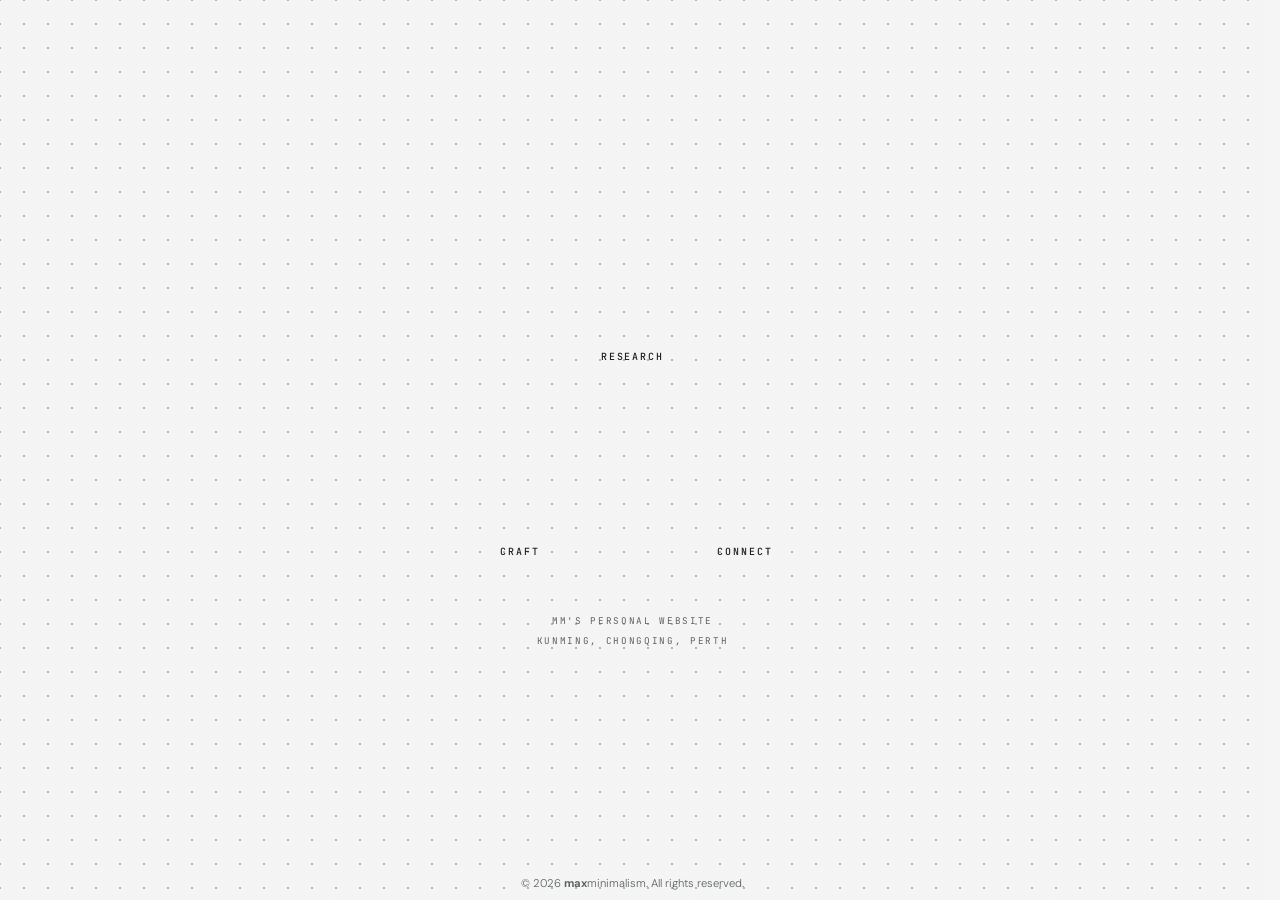
==== index.html @ 5832d6f5 "Swap the Craft and Connect symbols on the home page Co-Authored-By: Claude Opus 5.5 <noreply@anthrop" ====
<!DOCTYPE html>
<html lang="en">
<head>
  <meta charset="UTF-8" />
  <meta name="viewport" content="width=device-width, initial-scale=1.0" />
  <title>maxminimalism</title>
  <meta name="description" content="Mm's personal site — research publications, craft, music, and contact." />
  <link rel="icon" href="Image/favicon-32.png?v=20261010" sizes="32x32" type="image/png" />
  <link rel="icon" href="Image/favicon.svg?v=20261010" type="image/svg+xml" />
  <link rel="apple-touch-icon" href="Image/apple-touch-icon.png?v=20261010" />
  <script>(function(){var t=localStorage.getItem('mm-theme');if(t)document.documentElement.setAttribute('data-theme',t);else if(window.matchMedia('(prefers-color-scheme:dark)').matches)document.documentElement.setAttribute('data-theme','dark')})()</script>
  <link rel="preconnect" href="https://fonts.googleapis.com" />
  <link rel="preconnect" href="https://fonts.gstatic.com" crossorigin />
  <link href="https://fonts.googleapis.com/css2?family=JetBrains+Mono:wght@400;500;700&family=DM+Sans:wght@400;500;600;700&display=swap" rel="stylesheet" />
  <style>
    *, *::before, *::after { box-sizing: border-box; margin: 0; padding: 0; }

    :root {
      --bg:        #F4F5F4;
      --ink:       #1D2020;
      --ink-soft:  #5C6262;
      --accent:    #067b85;
      --symbol-particle-density: 1;
      /* Matches the inner pages exactly, so the Mm mark never jumps on navigation. */
      --shell-gutter: clamp(.5rem, .8vw, 1rem);
      --shell-edge: var(--shell-gutter);
      /* Fixed, not vw-fluid: must exactly match .nav-symbol's 84px so the Mm
         mark's particle cloud renders at the same physical size — and thus
         the same visual dot density — as the three nav symbols below it. */
      --shell-mark-width: 84px;
      --shell-top-width: 56px;
      --dot: rgba(29, 32, 32, .3);
      --shell-rail-center: calc((var(--shell-edge) + var(--shell-mark-width) + var(--shell-gutter)) / 2);
      --font-body: 'DM Sans', 'Noto Sans SC', -apple-system, sans-serif;
      --font-mono: 'JetBrains Mono', ui-monospace, monospace;
    }

    /* Same reserved scrollbar width as the inner pages, so the Mm mark sits
       in exactly the same spot when navigating between them. */
    html { scrollbar-gutter: stable; }

    html, body {
      height: 100%;
      background-color: var(--bg);
      /* Dot grid — the same measuring surface as the inner pages. */
      background-image: radial-gradient(var(--dot) 1.2px, transparent 1.5px);
      background-size: 24px 24px;
      background-position: 12px 12px;
      color: var(--ink);
      font-family: var(--font-body);
      -webkit-font-smoothing: antialiased;
    }

    /* Kill the default mobile tap-highlight rectangle — our own hover/active/
       focus states already give feedback, and the browser default is a plain
       gray box that clashes with the particle nav symbols. */
    * { -webkit-tap-highlight-color: transparent; }

    :focus-visible {
      outline: 2px solid var(--accent);
      outline-offset: 3px;
      border-radius: 2px;
    }

    body {
      min-height: 100vh;
      min-height: 100dvh;
      overflow-x: hidden;
      position: relative;
    }

    /* subtle paper grain */
    body::after {
      content: '';
      position: fixed;
      inset: 0;
      pointer-events: none;
      z-index: 9999;
      opacity: 0.35;
      mix-blend-mode: multiply;
      background-image: url("data:image/svg+xml;utf8,<svg xmlns='http://www.w3.org/2000/svg' width='180' height='180'><filter id='n'><feTurbulence type='fractalNoise' baseFrequency='0.9' numOctaves='2' stitchTiles='stitch'/><feColorMatrix type='saturate' values='0'/><feComponentTransfer><feFuncA type='table' tableValues='0 0.05'/></feComponentTransfer></filter><rect width='100%' height='100%' filter='url(%23n)'/></svg>");
    }

    /* ══════════ NAV TRIANGLE (1 over 2, equilateral) ══════════ */
    .stage {
      min-height: 100vh;
      min-height: 100dvh;
      display: flex;
      flex-direction: column;
      align-items: center;
      justify-content: center;
      padding: 4rem 2rem;
    }

    /* The three symbol centres form an equilateral triangle: the bottom pair
       sits --d apart, so the rows must sit --d·√3/2 apart centre-to-centre.
       Every item has the same height (symbol + gap + fixed-height label), so
       that centre distance is item height + row gap — solve for the gap. */
    .nav-grid {
      --sym: 84px;
      --item-gap: .9rem;
      --label-h: .8rem;
      --col-gap: clamp(6rem, 11vw, 9rem);
      --d: calc(var(--sym) + var(--col-gap));
      display: grid;
      grid-template-columns: repeat(2, var(--sym));
      column-gap: var(--col-gap);
      row-gap: calc(var(--d) * 0.8660254 - var(--sym) - var(--item-gap) - var(--label-h));
    }

    .nav-item:first-child {
      grid-column: 1 / -1;
      justify-self: center;
    }

    .nav-item {
      display: flex;
      flex-direction: column;
      align-items: center;
      gap: var(--item-gap);
      text-decoration: none;
      color: var(--ink);
      cursor: pointer;
    }

    .nav-symbol {
      width: var(--sym);
      height: var(--sym);
      display: block;
    }

    .nav-label {
      font-family: var(--font-mono);
      font-size: 0.62rem;
      line-height: var(--label-h);
      font-weight: 500;
      letter-spacing: 0.2em;
      text-transform: uppercase;
      white-space: nowrap;
      color: var(--ink);
      transition: color 0.25s;
    }

    .nav-item:hover .nav-label { color: var(--accent); }

    .site-caption {
      margin-top: 3.5rem;
      color: var(--ink-soft);
      font-family: var(--font-mono);
      font-size: 0.58rem;
      letter-spacing: 0.18em;
      text-transform: uppercase;
    }

    .site-caption + .site-caption {
      margin-top: 0.5rem;
    }

    /* ══════════ FOOTER ══════════ */
    /* Absolutely positioned against body (already position: relative below),
       not a sibling in flow — sits at the true bottom without adding height
       that would push the page past 100dvh into a scrollbar. */
    .site-footer {
      position: absolute;
      left: 0;
      right: 0;
      bottom: var(--shell-edge);
      text-align: center;
      color: var(--ink-soft);
      font-family: var(--font-body);
      font-size: 0.7rem;
      font-weight: 300;
    }
    /* Only "max" is bold in the name; "minimalism" keeps the footer's weight. */
    .site-footer b { font-weight: 700; }

    /* ══════════ MM FLOATING MARK ══════════ */
    .mm-card {
      position: fixed;
      right: var(--shell-rail-center);
      top: var(--shell-edge);
      z-index: 10000; /* Keep the vector mark above the paper-grain overlay. */
      width: var(--shell-mark-width);
      line-height: 0;
      padding: 0;
      border: 0;
      background: transparent;
      cursor: pointer;
      transform: translateX(50%);
    }

    .mm-card canvas {
      display: block;
      width: 100%;
      height: auto;
    }

    /* ══════════ RESPONSIVE ══════════ */
    @media (max-width: 720px) {
      :root { --shell-gutter: .5rem; --shell-edge: var(--shell-gutter); --shell-mark-width: 56px; --shell-top-width: 38px; --symbol-particle-density: .65; }
    }

    @media (max-width: 640px) {
      .nav-grid { --sym: 68px; --col-gap: 4.5rem; --label-h: .8rem; }
      .nav-label { font-size: 0.58rem; letter-spacing: 0.18em; }

      .stage { min-height: 100vh; min-height: 100dvh; padding: 4rem 1rem 2rem; }
    }

    /* Keyed off the attribute only — the <head> boot script sets data-theme
       before first paint (localStorage, else the OS preference) and the toggle
       below keeps it current, so a prefers-color-scheme copy would be dead weight. */
    html[data-theme="dark"] {
      --bg: #111211; --ink: #e2e3e2; --ink-soft: #7a7e7e; --accent: #0799a5;
      --dot: rgba(226, 227, 226, .12);
    }
    html[data-theme="dark"] body::after { mix-blend-mode: screen; opacity: 0.12; }

    /* Theme toggle — top-left. `left: rail-center` + translateX(-50%) puts
       the icon's horizontal center on the mark's own central axis, mirrored
       to the left edge; the top calc centers it vertically against the
       mark's height too, so both icons share the exact same center point
       height-wise, not just a common top edge. */
    .theme-toggle {
      position: fixed;
      left: var(--shell-rail-center);
      top: calc(var(--shell-edge) + (var(--shell-mark-width) - var(--shell-top-width)) / 2);
      z-index: 10000;
      width: var(--shell-top-width);
      padding: 0; border: 0; background: transparent;
      cursor: pointer; line-height: 0;
      transform: translateX(-50%);
    }
    .theme-toggle canvas { display: block; width: 100%; height: auto; }
  </style>
</head>
<body>

  <main class="stage">
    <nav class="nav-grid" aria-label="Primary">
      <a class="nav-item" href="research.html" data-symbol="circle">
        <canvas class="nav-symbol" width="260" height="260" aria-hidden="true"></canvas>
        <span class="nav-label">Research</span>
      </a>
      <a class="nav-item" href="craft.html" data-symbol="square">
        <canvas class="nav-symbol" width="260" height="260" aria-hidden="true"></canvas>
        <span class="nav-label">Craft</span>
      </a>
      <a class="nav-item" href="connect.html" data-symbol="triangle">
        <canvas class="nav-symbol" width="260" height="260" aria-hidden="true"></canvas>
        <span class="nav-label">Connect</span>
      </a>
    </nav>
    <p class="site-caption">Mm's Personal Website</p>
    <p class="site-caption">Kunming, Chongqing, Perth</p>
  </main>

  <p class="site-footer">© 2026 <b>max</b>minimalism. All rights reserved.</p>

  <button class="mm-card" type="button" aria-label="Back to top" onclick="window.scrollTo({ top: 0, behavior: 'smooth' })">
    <canvas class="mm-symbol" width="260" height="260" aria-hidden="true"></canvas>
  </button>

  <button class="theme-toggle" type="button" aria-label="Toggle theme">
    <canvas width="260" height="260" aria-hidden="true"></canvas>
  </button>

  <script src="particles.js?v=20261031"></script>
  <script>
    // ─────────── particle symbol renderer ───────────
    // Each nav-item's canvas draws a symbol as a cloud of small ink dots that
    // continually breathe with a sine wave. Hover intensifies the wave and
    // scatters the particles further, then they return to shape.

    const SIZE = MmParticles.SIZE;    // internal canvas resolution (matches width/height attrs)
    const CENTER = SIZE / 2;

    // sample target positions along each symbol's stroke, on the same grid as
    // the Mm mark and at the thickness of its stems, so they carry its weight
    function samplePoints(kind) {
      const T = 30;   // uniform stroke thickness for every symbol
      return MmParticles.sampleDrawing((g) => {
        g.lineWidth = T;
        g.lineJoin = 'round';
        g.beginPath();

        if (kind === 'circle') {
          g.arc(CENTER, CENTER, 78, 0, Math.PI * 2);
        }

        if (kind === 'triangle') {
          const size = 92;                        // half-base
          const h = size * Math.sqrt(3);
          const cy = CENTER + 72;                 // base level with the square's
          g.moveTo(CENTER, cy - h);
          g.lineTo(CENTER - size, cy);
          g.lineTo(CENTER + size, cy);
          g.closePath();
        }

        if (kind === 'square') {
          const half = 72;
          g.rect(CENTER - half, CENTER - half, half * 2, half * 2);
        }

        g.stroke();
      }, GLYPH_STEP).map(p => ({ tx: p.x, ty: p.y }));
    }

    class ParticleSymbol {
      constructor(canvas, kind) {
        this.canvas = canvas;
        this.ctx = canvas.getContext('2d');
        this.kind = kind;
        this.hover = 0;         // eased 0→1
        this.hoverTarget = 0;
        this.t = 0;

        const targets = samplePoints(kind);
        this.particles = targets.map(p => ({
          tx: p.tx,
          ty: p.ty,
          x: p.tx + (Math.random() - 0.5) * 6,
          y: p.ty + (Math.random() - 0.5) * 6,
          phase: Math.random() * Math.PI * 2,
          drift: 0.6 + Math.random() * 0.8,
        }));
      }

      setHover(on) { this.hoverTarget = on ? 1 : 0; }

      draw() {
        const ctx = this.ctx;
        ctx.clearRect(0, 0, SIZE, SIZE);
        ctx.fillStyle = particleInk;

        // ease hover state
        this.hover += (this.hoverTarget - this.hover) * 0.08;
        this.t += 0.025;

        const waveAmp = REDUCED_MOTION ? 0 : 1.2 + this.hover * 6.5;         // amplitude of continuous breathing
        const scatterAmt = REDUCED_MOTION ? 0 : this.hover * 4.0;             // extra chaos on hover
        const dotSize = 1.35 + this.hover * 0.55;

        for (const p of this.particles) {
          // continuous wave: phase driven by both time and spatial position → wave pattern rolls across the shape
          const spatial = (p.tx - CENTER) * 0.035 + (p.ty - CENTER) * 0.035;
          const wave = Math.sin(this.t * 1.6 + p.phase + spatial);
          const wave2 = Math.cos(this.t * 1.1 + p.phase * 0.7 + spatial * 1.4);

          const nx = Math.cos(p.phase * 3.1);
          const ny = Math.sin(p.phase * 3.1);

          const dx = wave * waveAmp * nx + wave2 * scatterAmt * (Math.random() - 0.5 + 0.5);
          const dy = wave * waveAmp * ny + wave2 * scatterAmt * (Math.random() - 0.5 + 0.5);

          ctx.beginPath();
          ctx.arc(p.tx + dx, p.ty + dy, dotSize, 0, Math.PI * 2);
          ctx.fill();
        }
      }
    }

    // One value controls every particle symbol on the home page, including Mm.
    // Use .5 for a lighter system, 1 for the default, or 1.5 for a denser system.
    const PARTICLE_DENSITY = parseFloat(getComputedStyle(document.documentElement).getPropertyValue('--symbol-particle-density')) || 1;
    // Ambient breathing/scatter is decorative motion; OS-level reduced-motion
    // preference turns it off, keeping only user-triggered transitions (e.g. the toggle morph).
    const REDUCED_MOTION = window.matchMedia('(prefers-reduced-motion: reduce)').matches;
    // Shared by every particle shape (Mm mark, nav symbols, toggle) so no cloud
    // reads thinner than its neighbours.
    const GLYPH_STEP = MmParticles.glyphStep(PARTICLE_DENSITY);
    let particleInk = getComputedStyle(document.documentElement).getPropertyValue('--ink').trim() || '#1D2020';
    function updateParticleInk() {
      particleInk = getComputedStyle(document.documentElement).getPropertyValue('--ink').trim() || '#1D2020';
    }
    window.matchMedia('(prefers-color-scheme: dark)').addEventListener('change', (e) => {
      if (!localStorage.getItem('mm-theme')) {
        document.documentElement.setAttribute('data-theme', e.matches ? 'dark' : 'light');
        updateParticleInk();
      }
    });

    // Moon/Sun theme toggle
    const TC = SIZE / 2;
    function sampleCrescent(step) {
      const R = 80, r = 65, ox = 32, oy = -22, pts = [];
      for (let y = 0; y < SIZE; y += step)
        for (let x = 0; x < SIZE; x += step)
          if (Math.hypot(x - TC, y - TC) <= R && Math.hypot(x - TC - ox, y - TC - oy) > r)
            pts.push({ x: x + (Math.random() - .5), y: y + (Math.random() - .5) });
      return pts.sort(() => Math.random() - .5);
    }
    function sampleSunShape(step) {
      const R = 38, pts = [];
      for (let y = TC - R; y <= TC + R; y += step)
        for (let x = TC - R; x <= TC + R; x += step)
          if (Math.hypot(x - TC, y - TC) <= R) pts.push({ x, y });
      for (let i = 0; i < 8; i++) {
        const a = (i / 8) * Math.PI * 2, c = Math.cos(a), s = Math.sin(a);
        for (let r = R + 14; r <= R + 35; r += step)
          for (let w = -5; w <= 5; w += step)
            pts.push({ x: TC + c * r - s * w, y: TC + s * r + c * w });
      }
      return pts.sort(() => Math.random() - .5);
    }

    class HomeThemeToggle {
      // `scale` keeps the dots and their motion at the Mm mark's on-screen size
      // even though the toggle is drawn far smaller.
      constructor(canvas, isDark, scale) {
        this.ctx = canvas.getContext('2d');
        this.scale = scale;
        this.hover = 0; this.hoverTarget = 0; this.t = 0; this.isDark = isDark;
        const step = GLYPH_STEP * scale;
        const moonAll = sampleCrescent(step), sunAll = sampleSunShape(step);
        const count = Math.min(moonAll.length, sunAll.length);
        const moon = moonAll.slice(0, count), sun = sunAll.slice(0, count);
        this.particles = moon.map((m, i) => ({
          x: isDark ? sun[i].x : m.x, y: isDark ? sun[i].y : m.y,
          moonX: m.x, moonY: m.y, sunX: sun[i].x, sunY: sun[i].y,
          phase: Math.random() * Math.PI * 2, dir: Math.random() * Math.PI * 2
        }));
      }
      setHover(on) { this.hoverTarget = on ? 1 : 0; }
      setDark(dark) { this.isDark = dark; }
      draw() {
        this.hover += (this.hoverTarget - this.hover) * .08;
        this.t += .025;
        this.ctx.clearRect(0, 0, SIZE, SIZE);
        this.ctx.fillStyle = particleInk;
        const amp = (REDUCED_MOTION ? 0 : 1.0 + this.hover * 4) * this.scale, dot = (1.35 + this.hover * .55) * this.scale;
        for (const p of this.particles) {
          p.x += ((this.isDark ? p.sunX : p.moonX) - p.x) * .06;
          p.y += ((this.isDark ? p.sunY : p.moonY) - p.y) * .06;
          const w = Math.sin(this.t * 1.6 + p.phase);
          this.ctx.beginPath();
          this.ctx.arc(p.x + w * amp * Math.cos(p.dir), p.y + w * amp * Math.sin(p.dir), dot, 0, Math.PI * 2);
          this.ctx.fill();
        }
      }
    }

    // instantiate one per nav item
    const symbols = [];
    document.querySelectorAll('.nav-item').forEach(item => {
      const canvas = item.querySelector('canvas');
      const kind = item.dataset.symbol;
      const s = new ParticleSymbol(canvas, kind);
      symbols.push(s);

      item.addEventListener('mouseenter', () => s.setHover(true));
      item.addEventListener('mouseleave', () => s.setHover(false));
      item.addEventListener('focus',      () => s.setHover(true));
      item.addEventListener('blur',       () => s.setHover(false));
    });

    const floatingCard = document.querySelector('.mm-card');
    const floatingM = new MmParticles.ParticleCloud(
      floatingCard.querySelector('.mm-symbol'),
      MmParticles.sampleLogoMark(GLYPH_STEP),
      () => particleInk,
      () => getComputedStyle(document.documentElement).getPropertyValue('--accent').trim() || '#067b85'
    );
    floatingM.bindHover(floatingCard);

    // theme toggle
    const toggleEl = document.querySelector('.theme-toggle');
    const isDarkNow = document.documentElement.getAttribute('data-theme') === 'dark';
    const toggleCanvas = toggleEl.querySelector('canvas');
    const toggleScale = floatingCard.querySelector('.mm-symbol').clientWidth / toggleCanvas.clientWidth;
    const themeToggle = new HomeThemeToggle(toggleCanvas, isDarkNow, toggleScale);
    toggleEl.addEventListener('click', () => {
      const cur = document.documentElement.getAttribute('data-theme');
      const next = cur === 'dark' ? 'light' : 'dark';
      localStorage.setItem('mm-theme', next);
      document.documentElement.setAttribute('data-theme', next);
      updateParticleInk();
      themeToggle.setDark(next === 'dark');
    });
    toggleEl.addEventListener('mouseenter', () => themeToggle.setHover(true));
    toggleEl.addEventListener('mouseleave', () => themeToggle.setHover(false));

    // single animation loop
    function loop() {
      for (const s of symbols) s.draw();
      floatingM.draw();
      themeToggle.draw();
      requestAnimationFrame(loop);
    }
    loop();
  </script>
</body>
</html>
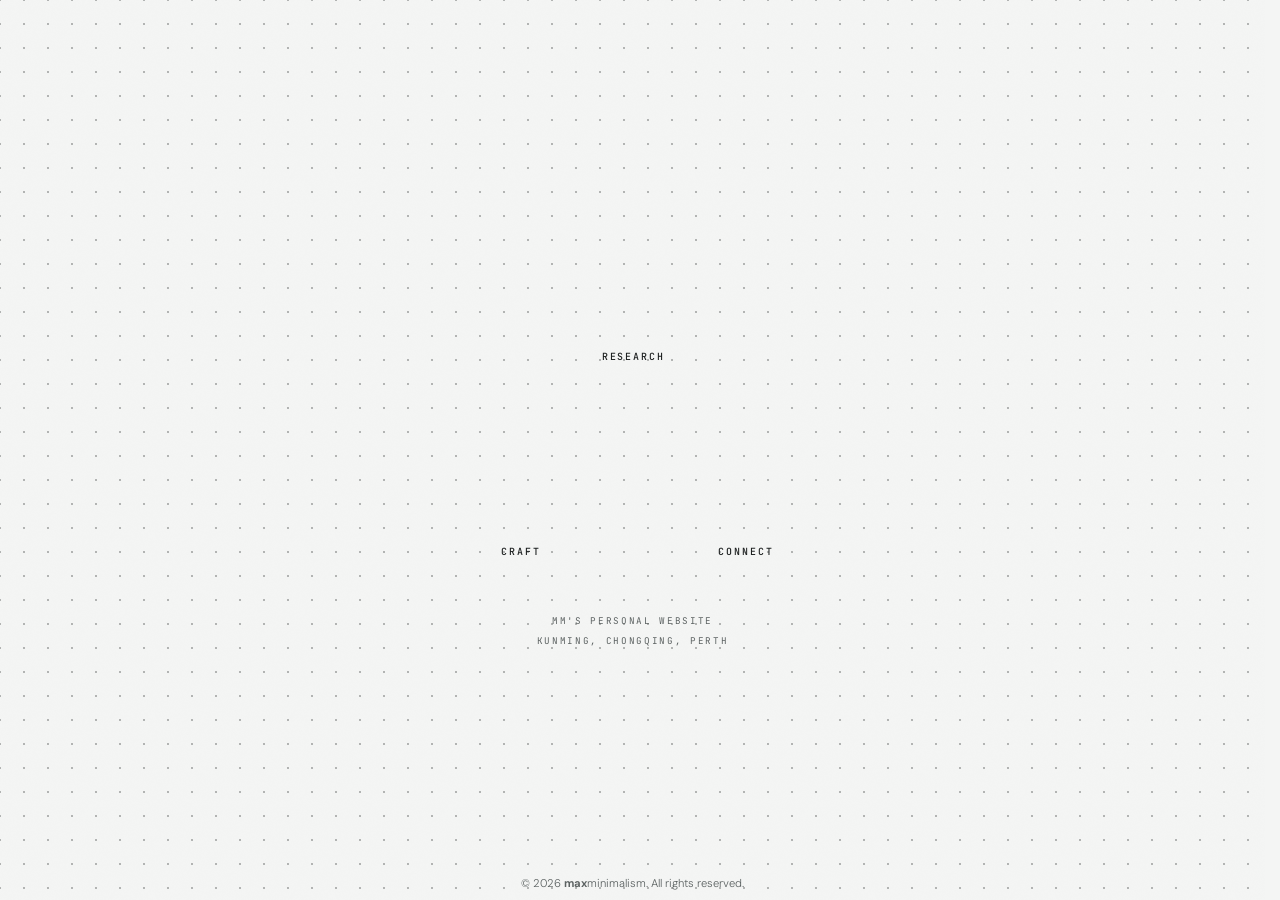
==== commit 6833b2d3: "Centre the home labels under their symbols Letter-spacing trails the last letter, pushing each centr" ====
--- a/index.html
+++ b/index.html
@@ -134,7 +134,12 @@
       font-size: 0.62rem;
       line-height: var(--label-h);
       font-weight: 500;
-      letter-spacing: 0.2em;
+      /* Letter-spacing also trails the last letter, which pushes centred text
+         left by half of it; the negative margin takes that trailing space back
+         so the word centres under its symbol. */
+      --label-ls: 0.2em;
+      letter-spacing: var(--label-ls);
+      margin-right: calc(var(--label-ls) * -1);
       text-transform: uppercase;
       white-space: nowrap;
       color: var(--ink);
@@ -197,13 +202,13 @@
 
     /* ══════════ RESPONSIVE ══════════ */
     @media (max-width: 720px) {
-      :root { --shell-gutter: .5rem; --shell-edge: var(--shell-gutter); --shell-mark-width: 56px; --shell-top-width: 38px; --symbol-particle-density: .65; }
+      :root { --shell-gutter: .5rem; --shell-edge: var(--shell-gutter); --shell-mark-width: 68px; --shell-top-width: 46px; --symbol-particle-density: .65; }
+      /* Symbols match the Mm mark on phones too, as they do on desktop (1:1). */
+      .nav-grid { --sym: 68px; --col-gap: 4.5rem; --label-h: .8rem; }
+      .nav-label { font-size: 0.58rem; --label-ls: 0.18em; }
     }
 
     @media (max-width: 640px) {
-      .nav-grid { --sym: 68px; --col-gap: 4.5rem; --label-h: .8rem; }
-      .nav-label { font-size: 0.58rem; letter-spacing: 0.18em; }
-
       .stage { min-height: 100vh; min-height: 100dvh; padding: 4rem 1rem 2rem; }
     }
 
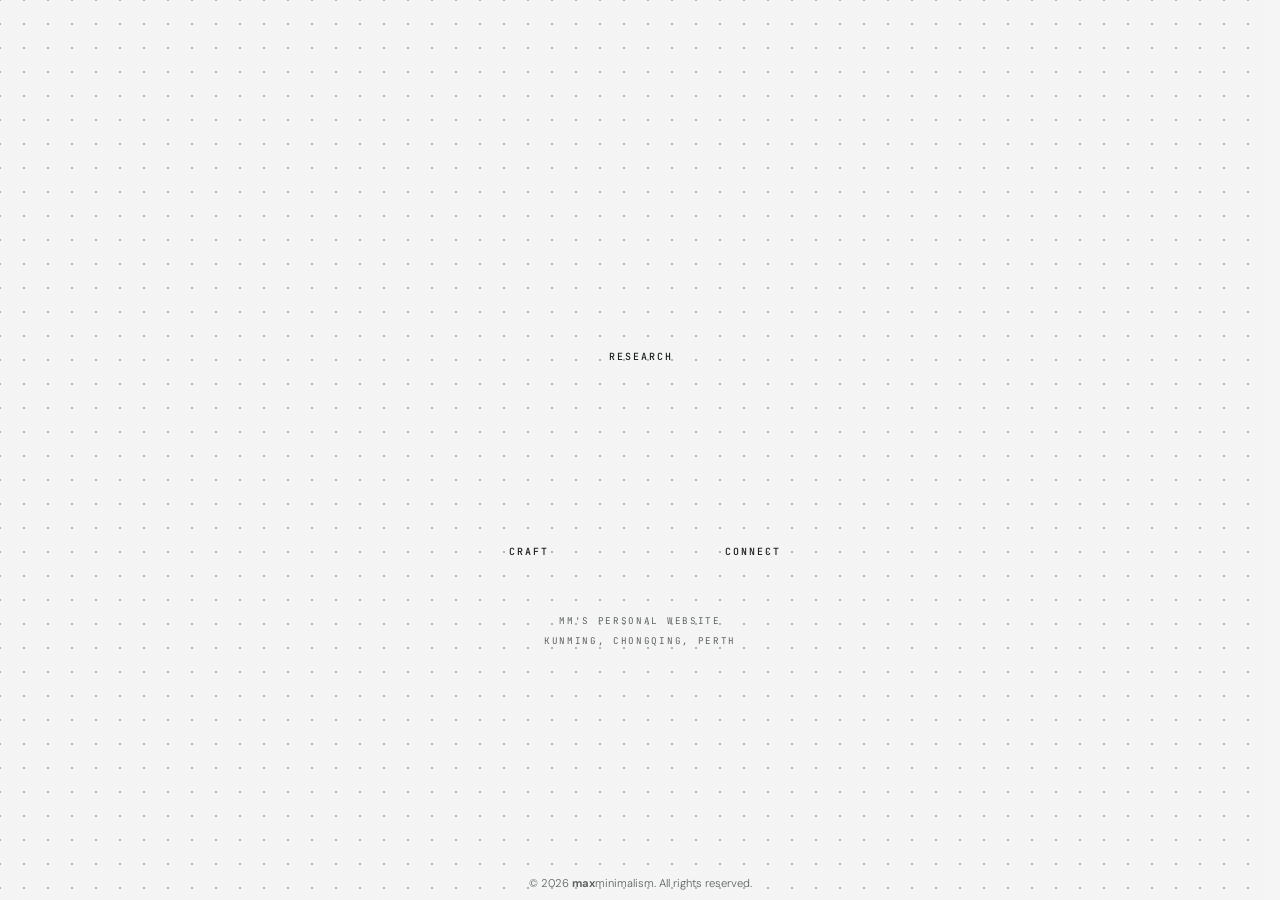
==== commit 9e2353fa: "Centre the home symbols on the window when scrollbars take space The reserved scrollbar gutter narro" ====
--- a/index.html
+++ b/index.html
@@ -90,6 +90,10 @@
       align-items: center;
       justify-content: center;
       padding: 4rem 2rem;
+      /* The reserved scrollbar gutter (see html above) narrows the page on the
+         right only; padding the left by the same --gutter (set at the top of
+         <body>) centres the symbols on the window. 0 with overlay scrollbars. */
+      padding-left: calc(2rem + var(--gutter, 0px));
     }
 
     /* The three symbol centres form an equilateral triangle: the bottom pair
@@ -167,7 +171,7 @@
        that would push the page past 100dvh into a scrollbar. */
     .site-footer {
       position: absolute;
-      left: 0;
+      left: var(--gutter, 0px);
       right: 0;
       bottom: var(--shell-edge);
       text-align: center;
@@ -209,7 +213,7 @@
     }
 
     @media (max-width: 640px) {
-      .stage { min-height: 100vh; min-height: 100dvh; padding: 4rem 1rem 2rem; }
+      .stage { min-height: 100vh; min-height: 100dvh; padding: 4rem 1rem 2rem calc(1rem + var(--gutter, 0px)); }
     }
 
     /* Keyed off the attribute only — the <head> boot script sets data-theme
@@ -240,6 +244,7 @@
   </style>
 </head>
 <body>
+  <script>(function(){var r=document.documentElement,s=function(){r.style.setProperty('--gutter',Math.min(Math.max(innerWidth-r.offsetWidth,0),30)+'px')};s();addEventListener('resize',s)})()</script>
 
   <main class="stage">
     <nav class="nav-grid" aria-label="Primary">
